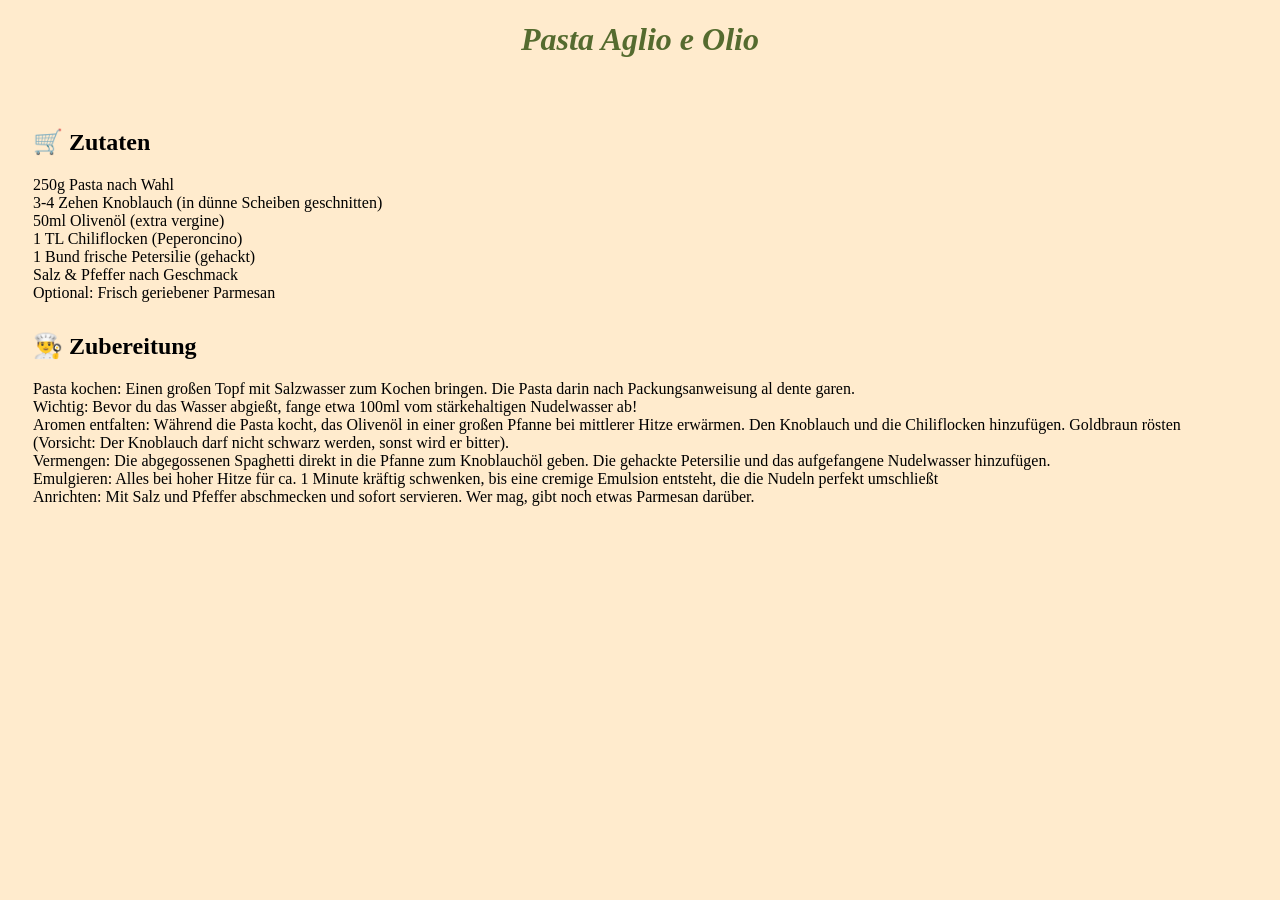
==== Auftrag1/index.html @ 429a9311 "first commit" ====
<!DOCTYPE html>
<html lang="en">
    <head>
        <link rel="stylesheet" href="styles.css">
    </head>
    <body>
        <h1>Pasta Aglio e Olio</h1>
        <br/>
        <h2>🛒 Zutaten</h2>

        <p>250g Pasta nach Wahl<br/>
        3-4 Zehen Knoblauch (in dünne Scheiben geschnitten)<br/>
        50ml Olivenöl (extra vergine)<br/>
        1 TL Chiliflocken (Peperoncino)<br/>
        1 Bund frische Petersilie (gehackt)<br/>
        Salz & Pfeffer nach Geschmack<br/>
        Optional: Frisch geriebener Parmesan<br/>
        </p>
        <h2>👨‍🍳 Zubereitung</h2>

        <p>Pasta kochen: Einen großen Topf mit Salzwasser zum Kochen bringen. Die Pasta darin nach Packungsanweisung al dente garen.<br/>
        Wichtig: Bevor du das Wasser abgießt, fange etwa 100ml vom stärkehaltigen Nudelwasser ab!<br/>
        Aromen entfalten: Während die Pasta kocht, das Olivenöl in einer großen Pfanne bei mittlerer Hitze erwärmen. Den Knoblauch und die Chiliflocken hinzufügen. Goldbraun rösten <br/>(Vorsicht: Der Knoblauch darf nicht schwarz werden, sonst wird er bitter).<br/>
        Vermengen: Die abgegossenen Spaghetti direkt in die Pfanne zum Knoblauchöl geben. Die gehackte Petersilie und das aufgefangene Nudelwasser hinzufügen.<br/>
        Emulgieren: Alles bei hoher Hitze für ca. 1 Minute kräftig schwenken, bis eine cremige Emulsion entsteht, die die Nudeln perfekt umschließt<br/>
        Anrichten: Mit Salz und Pfeffer abschmecken und sofort servieren. Wer mag, gibt noch etwas Parmesan darüber.<br/>
        </p>

    </body>
</html>
---- Auftrag1/styles.css ----
body { 
    background-color: blanchedalmond;
}
h1 {
    color:darkolivegreen;
    text-align: center;
    font-family: 'Georgia', serif;
    font-style: italic;
}

p, h2 {
    margin-left: 25px;
}

h2 {
    margin-top: 30px;
}
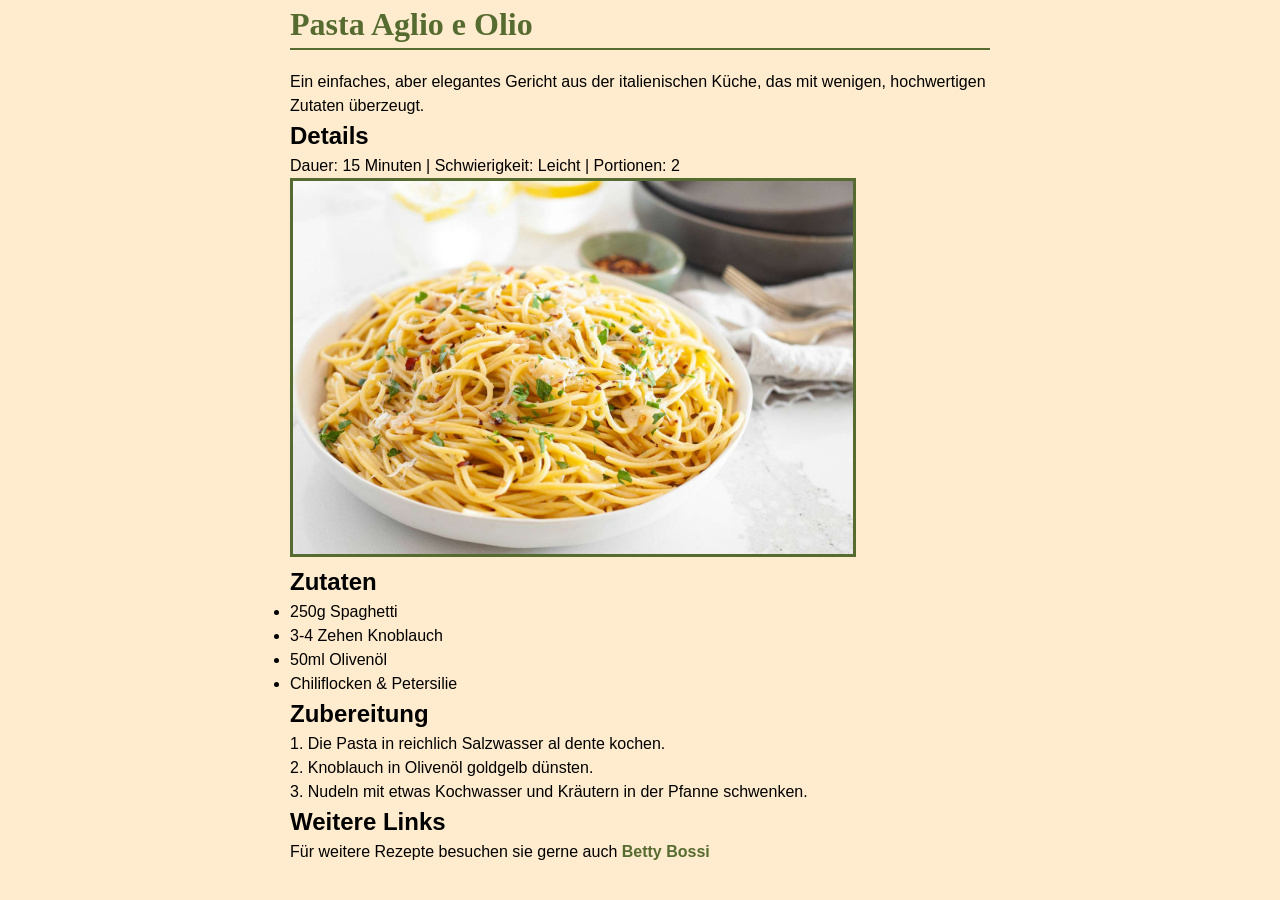
==== commit a7af8d0e: "finish before correction" ====
--- a/Auftrag1/index.html
+++ b/Auftrag1/index.html
@@ -5,26 +5,30 @@
     </head>
     <body>
         <h1>Pasta Aglio e Olio</h1>
-        <br/>
-        <h2>🛒 Zutaten</h2>
 
-        <p>250g Pasta nach Wahl<br/>
-        3-4 Zehen Knoblauch (in dünne Scheiben geschnitten)<br/>
-        50ml Olivenöl (extra vergine)<br/>
-        1 TL Chiliflocken (Peperoncino)<br/>
-        1 Bund frische Petersilie (gehackt)<br/>
-        Salz & Pfeffer nach Geschmack<br/>
-        Optional: Frisch geriebener Parmesan<br/>
-        </p>
-        <h2>👨‍🍳 Zubereitung</h2>
+<p>Ein einfaches, aber elegantes Gericht aus der italienischen Küche, das mit wenigen, hochwertigen Zutaten überzeugt.</p>
 
-        <p>Pasta kochen: Einen großen Topf mit Salzwasser zum Kochen bringen. Die Pasta darin nach Packungsanweisung al dente garen.<br/>
-        Wichtig: Bevor du das Wasser abgießt, fange etwa 100ml vom stärkehaltigen Nudelwasser ab!<br/>
-        Aromen entfalten: Während die Pasta kocht, das Olivenöl in einer großen Pfanne bei mittlerer Hitze erwärmen. Den Knoblauch und die Chiliflocken hinzufügen. Goldbraun rösten <br/>(Vorsicht: Der Knoblauch darf nicht schwarz werden, sonst wird er bitter).<br/>
-        Vermengen: Die abgegossenen Spaghetti direkt in die Pfanne zum Knoblauchöl geben. Die gehackte Petersilie und das aufgefangene Nudelwasser hinzufügen.<br/>
-        Emulgieren: Alles bei hoher Hitze für ca. 1 Minute kräftig schwenken, bis eine cremige Emulsion entsteht, die die Nudeln perfekt umschließt<br/>
-        Anrichten: Mit Salz und Pfeffer abschmecken und sofort servieren. Wer mag, gibt noch etwas Parmesan darüber.<br/>
-        </p>
+<h2>Details</h2>
+<p>Dauer: 15 Minuten | Schwierigkeit: Leicht | Portionen: 2</p>
 
-    </body>
+    <img src="rezept-bild.jpg" alt="Pasta Aglio e Olio auf einem Teller">
+
+
+<h2>Zutaten</h2>
+<ul>
+    <li>250g Spaghetti</li>
+    <li>3-4 Zehen Knoblauch</li>
+    <li>50ml Olivenöl</li>
+    <li>Chiliflocken & Petersilie</li>
+</ul>
+
+<h2>Zubereitung</h2>
+<p>1. Die Pasta in reichlich Salzwasser al dente kochen.</p>
+<p>2. Knoblauch in Olivenöl goldgelb dünsten.</p>
+<p>3. Nudeln mit etwas Kochwasser und Kräutern in der Pfanne schwenken.</p>
+
+<h2>Weitere Links</h2>
+<p>Für weitere Rezepte besuchen sie gerne auch <a href="https://www.bettybossi.ch/de/">Betty Bossi</a></p>
+    
+</body>
 </html>
--- a/Auftrag1/styles.css
+++ b/Auftrag1/styles.css
@@ -1,17 +1,44 @@
-body { 
-    background-color: blanchedalmond;
-}
-h1 {
-    color:darkolivegreen;
-    text-align: center;
-    font-family: 'Georgia', serif;
-    font-style: italic;
+* {
+    padding: 0px;
+    margin: 0px;
 }
 
-p, h2 {
-    margin-left: 25px;
+
+body {
+  background-color: blanchedalmond;
+  font-family: 'Segoe UI', Tahoma, Geneva, Verdana, sans-serif;
+  line-height: 1.5;
+  margin: 0 auto;
+  max-width: 700px;
 }
 
-h2 {
-    margin-top: 30px;
+
+h1 {
+  color: darkolivegreen;
+  font-family: 'Georgia', serif;
+  margin-bottom: 20px;
+  border-bottom: 2px solid darkolivegreen; 
+ }
+
+
+
+ul {
+    font-family: 'Segoe UI', Tahoma, Geneva, Verdana, sans-serif;
 }
+
+
+a {
+    color: darkolivegreen;
+    font-weight: bold;
+    text-decoration: none;
+}
+
+a:hover {
+    text-decoration: underline;
+}
+
+img {
+    border: 3px solid darkolivegreen;
+    width: 80%;
+    max-width: 600px;
+}
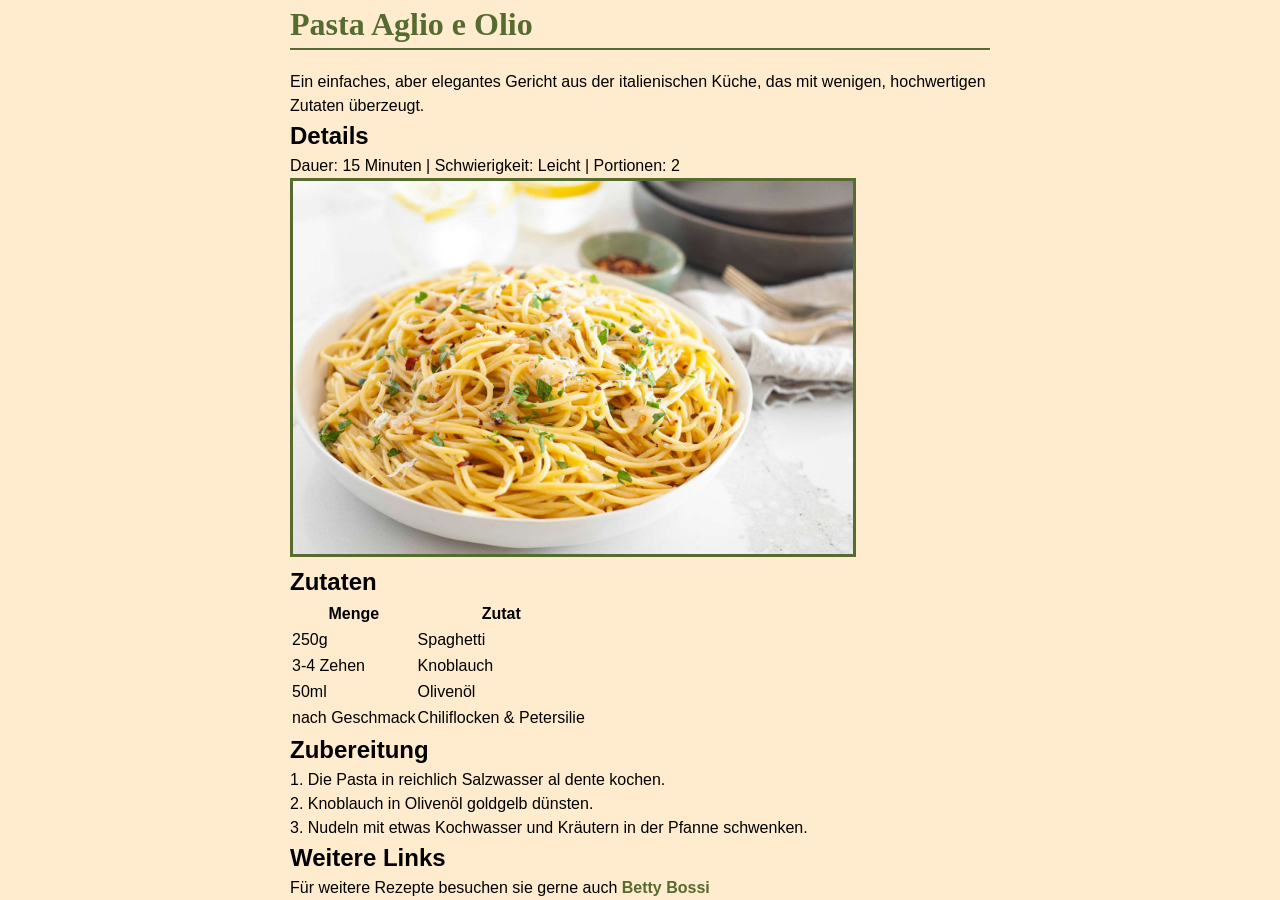
==== commit 1e36f3bc: "change to table" ====
--- a/Auftrag1/index.html
+++ b/Auftrag1/index.html
@@ -4,31 +4,51 @@
         <link rel="stylesheet" href="styles.css">
     </head>
     <body>
-        <h1>Pasta Aglio e Olio</h1>
+        <h1 class="page-title">Pasta Aglio e Olio</h1>
 
-<p>Ein einfaches, aber elegantes Gericht aus der italienischen Küche, das mit wenigen, hochwertigen Zutaten überzeugt.</p>
+    <p>Ein einfaches, aber elegantes Gericht aus der italienischen Küche, das mit wenigen, hochwertigen Zutaten überzeugt.</p>
 
-<h2>Details</h2>
-<p>Dauer: 15 Minuten | Schwierigkeit: Leicht | Portionen: 2</p>
+    <h2>Details</h2>
+    <p>Dauer: 15 Minuten | Schwierigkeit: Leicht | Portionen: 2</p>
 
-    <img src="rezept-bild.jpg" alt="Pasta Aglio e Olio auf einem Teller">
+        <img src="rezept-bild.jpg" alt="Pasta Aglio e Olio auf einem Teller">
 
 
-<h2>Zutaten</h2>
-<ul>
-    <li>250g Spaghetti</li>
-    <li>3-4 Zehen Knoblauch</li>
-    <li>50ml Olivenöl</li>
-    <li>Chiliflocken & Petersilie</li>
-</ul>
+    <h2>Zutaten</h2>
+<table>
+    <thead>
+        <tr>
+            <th>Menge</th>
+            <th>Zutat</th>
+        </tr>
+    </thead>
+    <tbody>
+        <tr>
+            <td>250g</td>
+            <td>Spaghetti</td>
+        </tr>
+        <tr>
+            <td>3-4 Zehen</td>
+            <td>Knoblauch</td>
+        </tr>
+        <tr>
+            <td>50ml</td>
+            <td>Olivenöl</td>
+        </tr>
+        <tr>
+            <td>nach Geschmack</td>
+            <td>Chiliflocken &amp; Petersilie</td>
+        </tr>
+    </tbody>
+</table>
 
-<h2>Zubereitung</h2>
-<p>1. Die Pasta in reichlich Salzwasser al dente kochen.</p>
-<p>2. Knoblauch in Olivenöl goldgelb dünsten.</p>
-<p>3. Nudeln mit etwas Kochwasser und Kräutern in der Pfanne schwenken.</p>
+    <h2>Zubereitung</h2>
+    <p>1. Die Pasta in reichlich Salzwasser al dente kochen.</p>
+    <p>2. Knoblauch in Olivenöl goldgelb dünsten.</p>
+    <p>3. Nudeln mit etwas Kochwasser und Kräutern in der Pfanne schwenken.</p>
 
-<h2>Weitere Links</h2>
-<p>Für weitere Rezepte besuchen sie gerne auch <a href="https://www.bettybossi.ch/de/">Betty Bossi</a></p>
-    
+    <h2>Weitere Links</h2>
+    <p>Für weitere Rezepte besuchen sie gerne auch <a href="https://www.bettybossi.ch/de/">Betty Bossi</a></p>
+        
 </body>
 </html>
--- a/Auftrag1/styles.css
+++ b/Auftrag1/styles.css
@@ -13,7 +13,7 @@
 }
 
 
-h1 {
+.page-title {
   color: darkolivegreen;
   font-family: 'Georgia', serif;
   margin-bottom: 20px;
